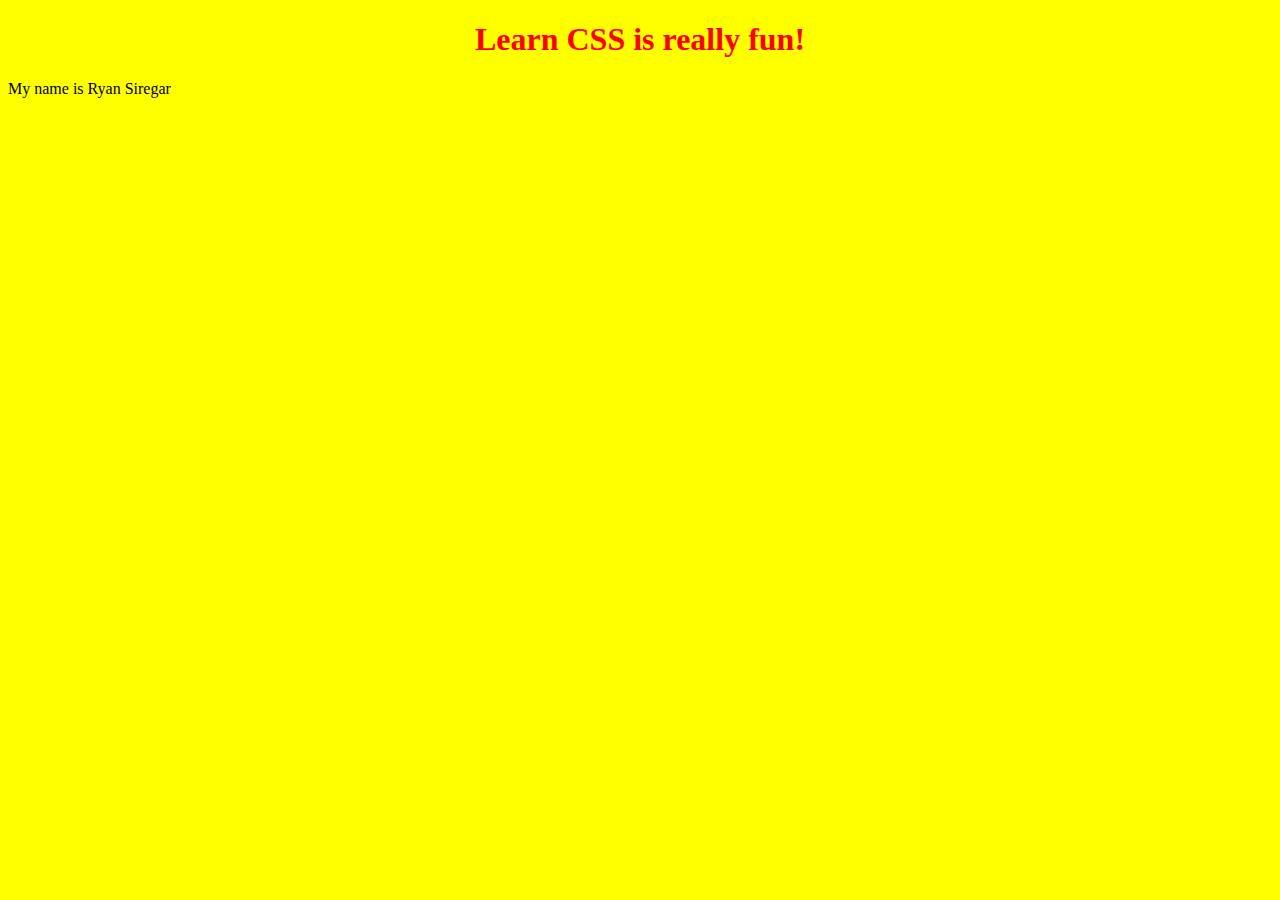
==== learncss.html @ 98c5eda7 "added inline, internal and external CSS" ====
<!DOCTYPE html>
<html>
    <head>
        <link rel="stylesheet" href="style.css" />
        <title>Learn CSS</title>
        <!-- This is internal CSS -->
        <style>
            body {
                background-color: yellow;
            }
        </style>
    </head>
    <body>
        <!-- This is inline CSS -->
        <h1 style="color: red; text-align: center;">Learn CSS is really fun!</h1>
        <p>My name is Ryan Siregar</p>
    </body>
</html>
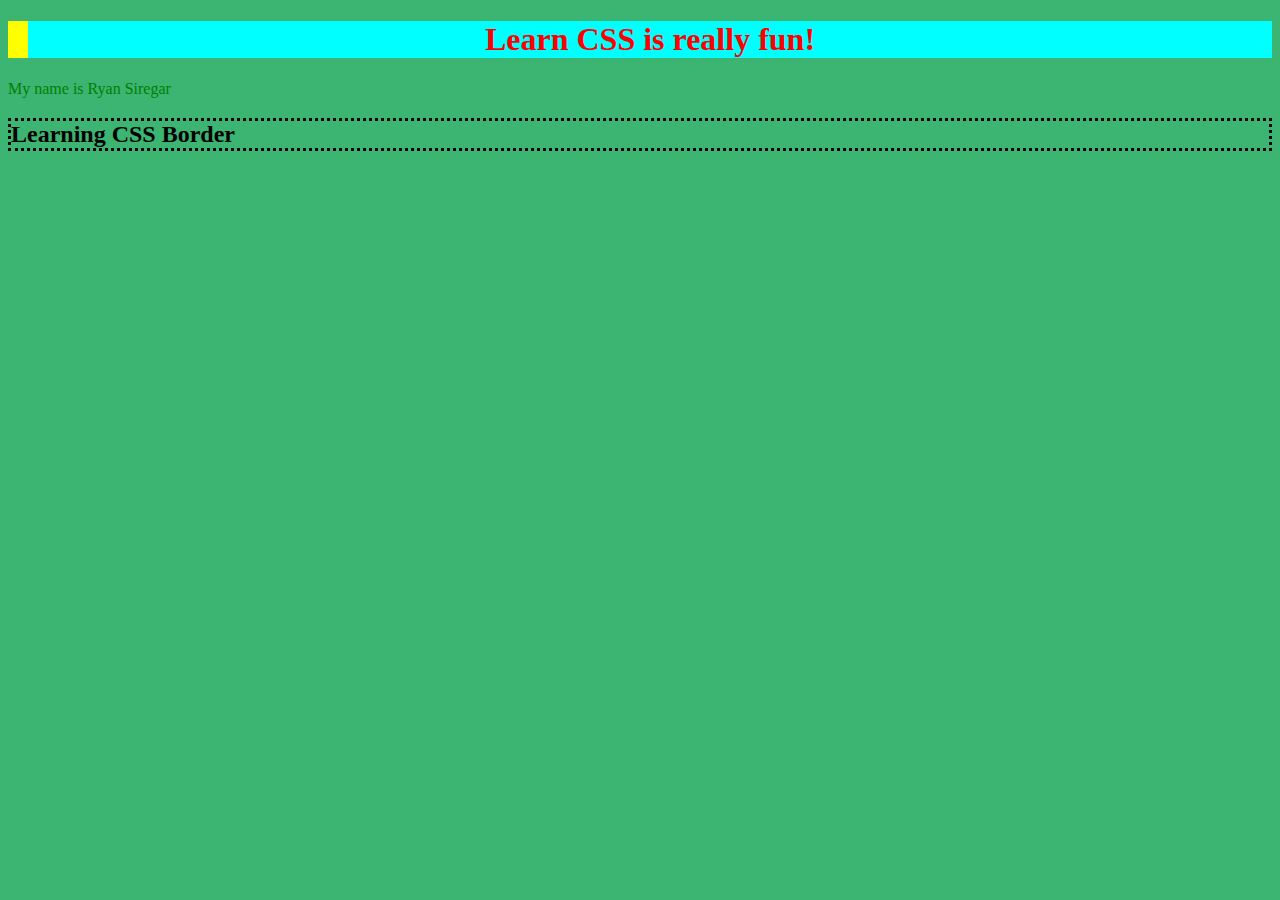
==== commit 4a54002e: "added different color types and border" ====
--- a/learncss.html
+++ b/learncss.html
@@ -5,8 +5,21 @@
         <title>Learn CSS</title>
         <!-- This is internal CSS -->
         <style>
+            /* This is a comment */
             body {
-                background-color: yellow;
+               /* background-color: orange; */
+                background-color: rgb(238, 130, 238);
+                /* THis is using HEX */
+                background-color: #ffa500;
+                /* This is using HSL */
+                background-color: hsl(147, 50%, 47%);
+            }
+            h1 {
+                background-color: aqua;
+                border-left: 20px solid yellow;
+            }
+            h2 {
+                border-style: dotted;
             }
         </style>
     </head>
@@ -14,5 +27,6 @@
         <!-- This is inline CSS -->
         <h1 style="color: red; text-align: center;">Learn CSS is really fun!</h1>
         <p>My name is Ryan Siregar</p>
+        <h2>Learning CSS Border</h2>
     </body>
 </html>--- a/style.css
+++ b/style.css
@@ -0,0 +1,3 @@
+p {
+    color: green;
+}